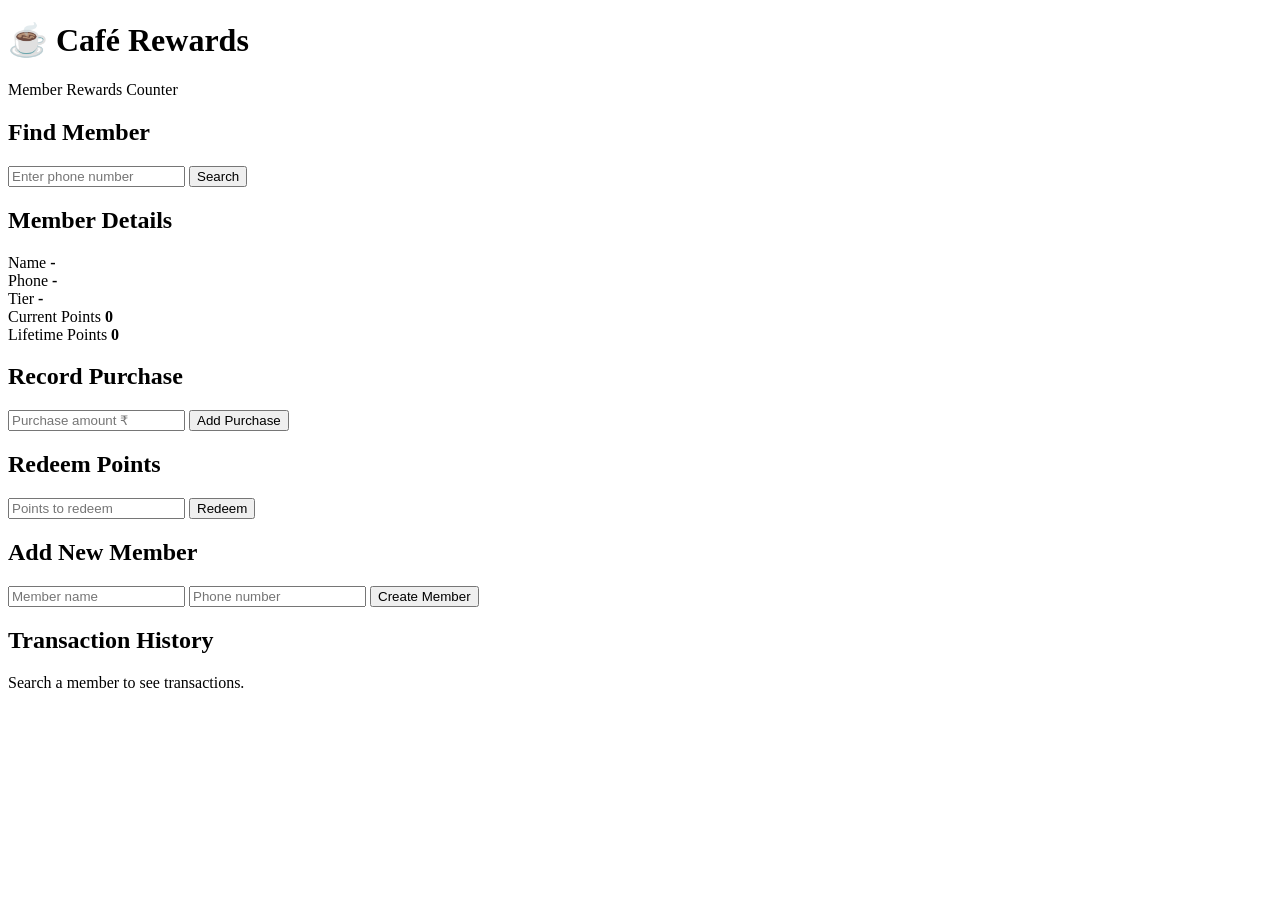
==== templates/index.html @ 21ac2dd7 "Build cafe rewards counter" ====
<!DOCTYPE html>
<html lang="en">
<head>
    <meta charset="UTF-8">
    <meta name="viewport" content="width=device-width, initial-scale=1.0">

    <title>Café Rewards Counter</title>

    <link rel="stylesheet"
          href="{{ url_for('static', filename='style.css') }}">
</head>

<body>

<div class="container">

    <header>
        <h1>☕ Café Rewards</h1>
        <p>Member Rewards Counter</p>
    </header>

    <section class="search-box">

        <h2>Find Member</h2>

        <div class="row">

            <input
                type="text"
                id="phone"
                placeholder="Enter phone number"
            >

            <button onclick="findMember()">
                Search
            </button>

        </div>

    </section>


    <section class="card" id="memberCard">

        <h2>Member Details</h2>

        <div class="member-info">

            <div>
                <span>Name</span>
                <strong id="memberName">-</strong>
            </div>

            <div>
                <span>Phone</span>
                <strong id="memberPhone">-</strong>
            </div>

            <div>
                <span>Tier</span>
                <strong id="memberTier">-</strong>
            </div>

            <div>
                <span>Current Points</span>
                <strong id="memberPoints">0</strong>
            </div>

            <div>
                <span>Lifetime Points</span>
                <strong id="lifetimePoints">0</strong>
            </div>

        </div>

    </section>


    <div class="actions">

        <section class="card">

            <h2>Record Purchase</h2>

            <input
                type="number"
                id="purchaseAmount"
                placeholder="Purchase amount ₹"
            >

            <button onclick="recordPurchase()">
                Add Purchase
            </button>

        </section>


        <section class="card">

            <h2>Redeem Points</h2>

            <input
                type="number"
                id="redeemPoints"
                placeholder="Points to redeem"
            >

            <button onclick="redeemPoints()">
                Redeem
            </button>

        </section>

    </div>


    <section class="card">

        <h2>Add New Member</h2>

        <input
            type="text"
            id="newName"
            placeholder="Member name"
        >

        <input
            type="text"
            id="newPhone"
            placeholder="Phone number"
        >

        <button onclick="createMember()">
            Create Member
        </button>

    </section>


    <section class="card">

        <h2>Transaction History</h2>

        <div id="history">
            Search a member to see transactions.
        </div>

    </section>


    <div id="message"></div>

</div>


<script>

let currentPhone = "";


function showMessage(message, success = true) {

    const box = document.getElementById("message");

    box.innerText = message;

    box.className = success
        ? "message success"
        : "message error";
}


function updateMember(member) {

    document.getElementById("memberName").innerText =
        member.name;

    document.getElementById("memberPhone").innerText =
        member.phone;

    document.getElementById("memberTier").innerText =
        member.tier || "Regular";

    document.getElementById("memberPoints").innerText =
        member.points;

    document.getElementById("lifetimePoints").innerText =
        member.lifetime_points;

    currentPhone = member.phone;
}


async function findMember() {

    const phone =
        document.getElementById("phone").value.trim();

    if (!phone) {
        showMessage("Please enter a phone number.", false);
        return;
    }

    try {

        const response =
            await fetch(`/api/member/${phone}`);

        const data = await response.json();

        if (!response.ok) {
            showMessage(data.message, false);
            return;
        }

        updateMember(data.member);

        await loadTransactions();

        showMessage("Member found.");

    } catch (error) {

        showMessage("Server error.", false);
    }
}


async function createMember() {

    const name =
        document.getElementById("newName").value.trim();

    const phone =
        document.getElementById("newPhone").value.trim();

    if (!name || !phone) {
        showMessage(
            "Enter both name and phone number.",
            false
        );
        return;
    }

    const response = await fetch("/api/member", {

        method: "POST",

        headers: {
            "Content-Type": "application/json"
        },

        body: JSON.stringify({
            name: name,
            phone: phone
        })
    });

    const data = await response.json();

    if (!response.ok) {

        showMessage(data.message, false);
        return;
    }

    updateMember(data.member);

    document.getElementById("phone").value = phone;

    showMessage("Member created successfully.");
}


async function recordPurchase() {

    if (!currentPhone) {
        showMessage(
            "Search a member first.",
            false
        );
        return;
    }

    const amount =
        document.getElementById("purchaseAmount").value;

    if (!amount || amount <= 0) {

        showMessage(
            "Enter a valid purchase amount.",
            false
        );

        return;
    }

    const response = await fetch("/api/purchase", {

        method: "POST",

        headers: {
            "Content-Type": "application/json"
        },

        body: JSON.stringify({
            phone: currentPhone,
            amount: amount
        })
    });

    const data = await response.json();

    if (!response.ok) {

        showMessage(data.message, false);
        return;
    }

    updateMember(data.member);

    document.getElementById("purchaseAmount").value = "";

    await loadTransactions();

    showMessage(
        `${data.earned_points} points added successfully.`
    );
}


async function redeemPoints() {

    if (!currentPhone) {

        showMessage(
            "Search a member first.",
            false
        );

        return;
    }

    const points =
        document.getElementById("redeemPoints").value;

    if (!points || points <= 0) {

        showMessage(
            "Enter valid points.",
            false
        );

        return;
    }

    const response = await fetch("/api/redeem", {

        method: "POST",

        headers: {
            "Content-Type": "application/json"
        },

        body: JSON.stringify({
            phone: currentPhone,
            points: points
        })
    });

    const data = await response.json();

    if (!response.ok) {

        showMessage(data.message, false);
        return;
    }

    updateMember(data.member);

    document.getElementById("redeemPoints").value = "";

    await loadTransactions();

    showMessage(
        `${data.redeemed_points} points redeemed.`
    );
}


async function loadTransactions() {

    if (!currentPhone) {
        return;
    }

    const response =
        await fetch(
            `/api/member/${currentPhone}/transactions`
        );

    const transactions =
        await response.json();

    const history =
        document.getElementById("history");

    if (transactions.length === 0) {

        history.innerHTML =
            "<p>No transactions yet.</p>";

        return;
    }

    history.innerHTML = transactions.map(t => {

        const type =
            t.type === "purchase"
                ? "Purchase"
                : "Redemption";

        return `
            <div class="transaction">
                <strong>${type}</strong>

                <span>
                    ₹${t.amount}
                </span>

                <span>
                    ${t.points > 0 ? "+" : ""}${t.points} points
                </span>

                <small>
                    ${new Date(t.created_at).toLocaleString()}
                </small>
            </div>
        `;

    }).join("");
}

</script>

</body>
</html>
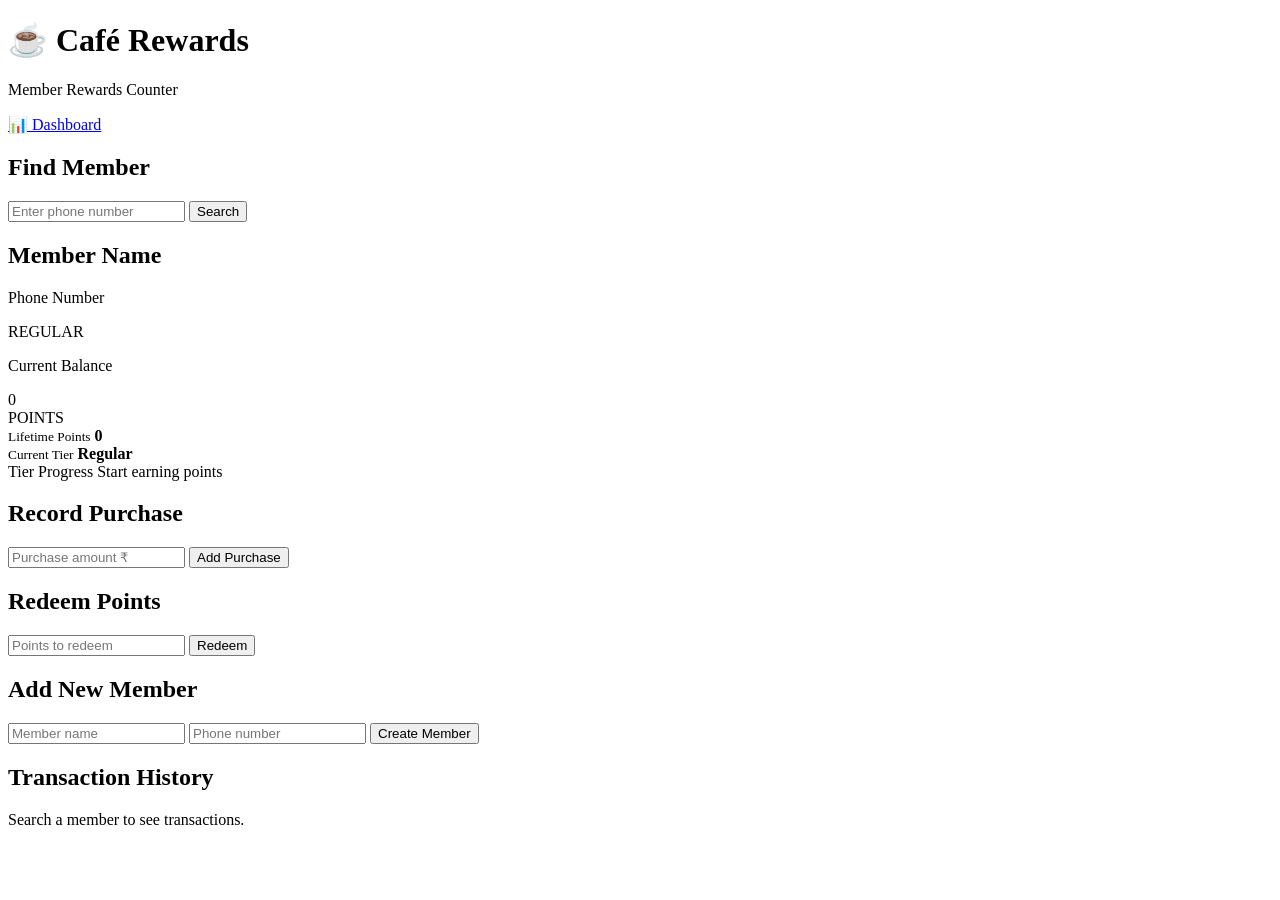
==== commit 5db00c97: "Complete rewards system twists" ====
--- a/templates/index.html
+++ b/templates/index.html
@@ -17,6 +17,11 @@
     <header>
         <h1>☕ Café Rewards</h1>
         <p>Member Rewards Counter</p>
+
+        <a href="/dashboard" class="dashboard-link">
+    📊 Dashboard
+</a>
+
     </header>
 
     <section class="search-box">
@@ -40,40 +45,76 @@
     </section>
 
 
-    <section class="card" id="memberCard">
-
-        <h2>Member Details</h2>
-
-        <div class="member-info">
-
-            <div>
-                <span>Name</span>
-                <strong id="memberName">-</strong>
+    <section class="member-card" id="memberCard">
+
+    <div class="member-top">
+
+        <div>
+            <h2 id="memberName">Member Name</h2>
+            <p id="memberPhone">Phone Number</p>
+        </div>
+
+        <div class="tier-badge" id="memberTier">
+            REGULAR
+        </div>
+
+    </div>
+
+
+    <div class="points-section">
+
+        <p>Current Balance</p>
+
+        <div class="points-number" id="memberPoints">
+            0
+        </div>
+
+        <span>POINTS</span>
+
+    </div>
+
+
+    <div class="member-stats">
+
+        <div>
+            <small>Lifetime Points</small>
+            <strong id="lifetimePoints">0</strong>
+        </div>
+
+        <div>
+            <small>Current Tier</small>
+            <strong id="memberTierText">
+                Regular
+            </strong>
+        </div>
+
+    </div>
+
+
+    <div class="tier-progress">
+
+        <div class="progress-header">
+
+            <span>Tier Progress</span>
+
+            <span id="tierMessage">
+                Start earning points
+            </span>
+
+        </div>
+
+        <div class="progress-bar">
+
+            <div
+                class="progress-fill"
+                id="progressFill">
             </div>
 
-            <div>
-                <span>Phone</span>
-                <strong id="memberPhone">-</strong>
-            </div>
-
-            <div>
-                <span>Tier</span>
-                <strong id="memberTier">-</strong>
-            </div>
-
-            <div>
-                <span>Current Points</span>
-                <strong id="memberPoints">0</strong>
-            </div>
-
-            <div>
-                <span>Lifetime Points</span>
-                <strong id="lifetimePoints">0</strong>
-            </div>
-
-        </div>
-
-    </section>
+        </div>
+
+    </div>
+
+</section>
 
 
     <div class="actions">
@@ -179,13 +220,69 @@
         member.phone;
 
     document.getElementById("memberTier").innerText =
-        member.tier || "Regular";
+        member.tier.toUpperCase();
+
+    document.getElementById("memberTierText").innerText =
+        member.tier;
 
     document.getElementById("memberPoints").innerText =
         member.points;
 
     document.getElementById("lifetimePoints").innerText =
         member.lifetime_points;
+
+
+    // Calculate tier progress
+
+    let progress = 0;
+    let message = "";
+
+
+    if (member.tier === "Regular") {
+
+    progress = (member.lifetime_points / 500) * 100;
+    progress = Math.min(progress, 100);
+
+    message =
+        `${Math.max(0, 500 - member.lifetime_points)} points to Silver`;
+
+}
+else if (member.tier === "Silver") {
+
+    progress =
+        ((member.lifetime_points - 500) / 500) * 100;
+
+    progress = Math.min(progress, 100);
+
+    message =
+        `${Math.max(0, 1000 - member.lifetime_points)} points to Gold`;
+
+}
+else if (member.tier === "Gold") {
+
+    progress =
+        ((member.lifetime_points - 1000) / 4000) * 100;
+
+    progress = Math.min(progress, 100);
+
+    message =
+        `${Math.max(0, 5000 - member.lifetime_points)} points to Platinum`;
+
+}
+else {
+
+    progress = 100;
+    message = "🏆 Platinum member";
+
+}
+
+
+    document.getElementById("progressFill")
+        .style.width = progress + "%";
+
+    document.getElementById("tierMessage")
+        .innerText = message;
+
 
     currentPhone = member.phone;
 }
